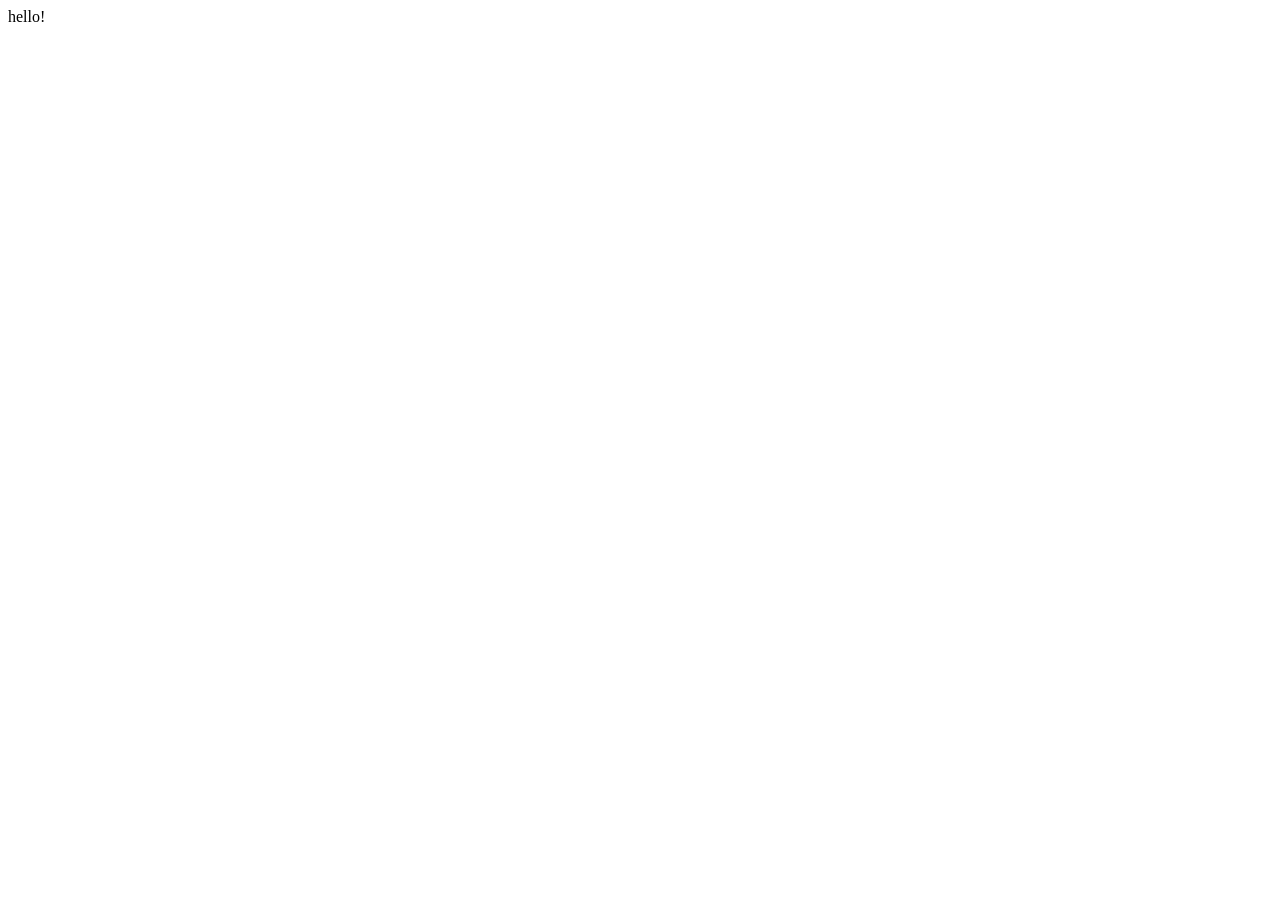
==== index.html @ bf96ccfa "创建 index.html" ====
<html>
  <head>
    <script src="./javascript/cold_joke.js"></script>
    <link rel="stylesheet" href="./style/index.css">
    <title>这里是标题</title>
  </head>
  <body>
    <p class="title">hello!</p>
    <script>
      document.body.innerHTML += getColdJoke();
    </script>
  </body>
</html>
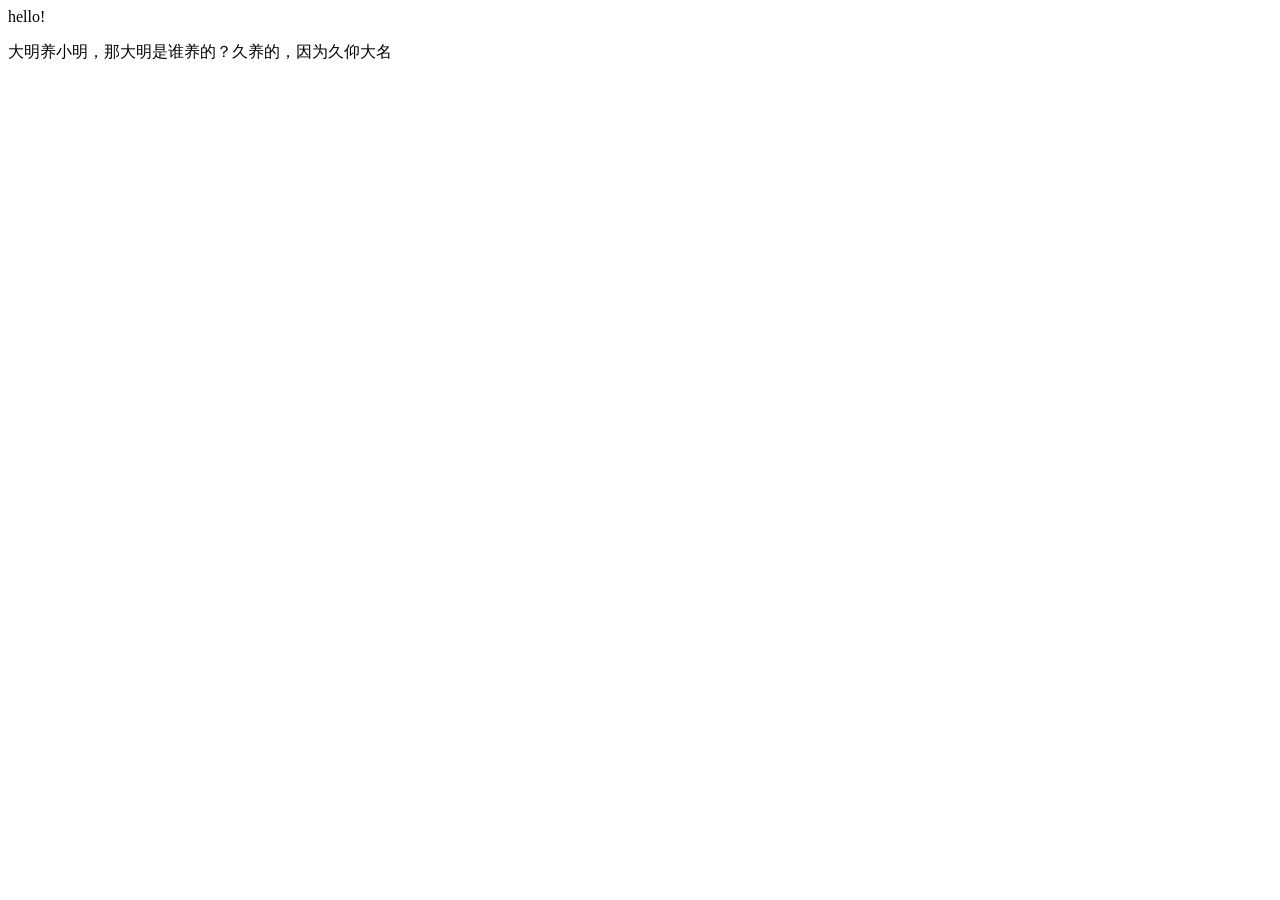
==== commit 44e6bb26: "更新 index.html" ====
--- a/index.html
+++ b/index.html
@@ -1,7 +1,6 @@
 <html>
   <head>
-    <script src="./javascript/cold_joke.js"></script>
-    <link rel="stylesheet" href="./style/index.css">
+    <script src="./javascript/chill.js"></script>
     <title>这里是标题</title>
   </head>
   <body>
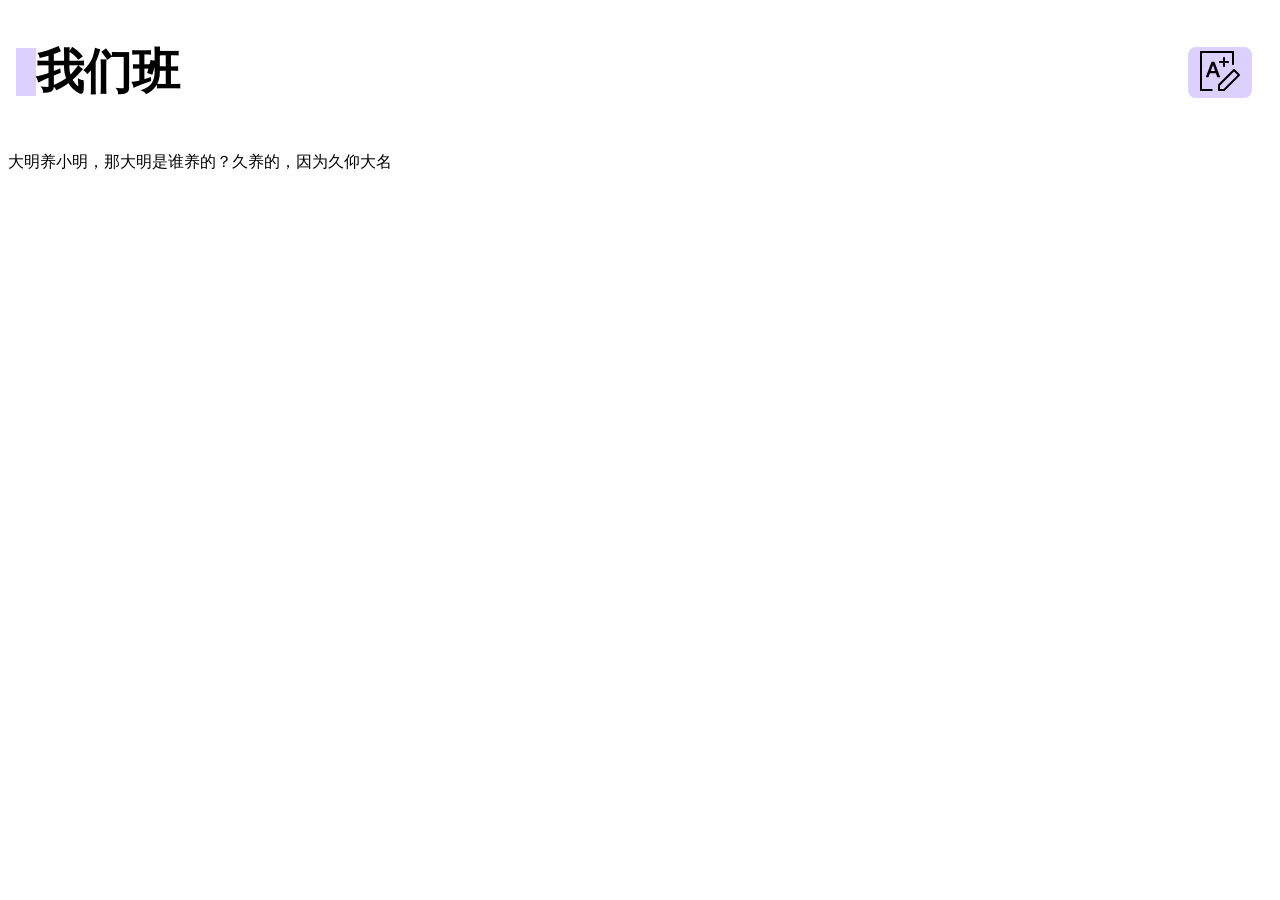
==== commit 7554b4a1: "更新 index.html" ====
--- a/index.html
+++ b/index.html
@@ -1,12 +1,33 @@
-<html>
+<!DOCTYPE html>
+<html lang="zh">
   <head>
-    <script src="./javascript/chill.js"></script>
-    <title>这里是标题</title>
-  </head>
+    <meta charset="UTF-8">
+    <title>我们班</title>
+    <link rel="shortcut icon" href="icon.ico" type="image/x-icon" />
+    <link rel="stylesheet" href="./style/style.css">
+    <script src="javascript/chill.js"></script>
+    <script src="javascript/data.js"></script>
+  </head> 
   <body>
-    <p class="title">hello!</p>
+    <div class="title">
+      <div class="edge" style="width: 20px; height: 48px;"></div>
+      <h1 style="font-size: 48px;">我们班</h1>
+      <div class="title-end">
+        <div class="button">
+          <a href="score.html">
+            <svg class="icon" viewBox="0 0 1024 1024">
+              <path d="M597.333333 938.666667h-106.666666c-12.8 0-21.333333-8.533333-21.333334-21.333334v-106.666666c0-6.4 2.133333-10.666667 6.4-14.933334l320-320c8.533333-8.533333 21.333333-8.533333 29.866667 0l106.666667 106.666667c8.533333 8.533333 8.533333 21.333333 0 29.866667l-320 320c-4.266667 4.266667-8.533333 6.4-14.933334 6.4z m-85.333333-42.666667h76.8l298.666667-298.666667-76.8-76.8-298.666667 298.666667V896zM334.933333 938.666667H106.666667c-12.8 0-21.333333-8.533333-21.333334-21.333334V106.666667c0-12.8 8.533333-21.333333 21.333334-21.333334h682.666666c12.8 0 21.333333 8.533333 21.333334 21.333334v256c0 12.8-8.533333 21.333333-21.333334 21.333333s-21.333333-8.533333-21.333333-21.333333V128H128v768h206.933333c12.8 0 21.333333 8.533333 21.333334 21.333333s-10.666667 21.333333-21.333334 21.333334z"></path>
+              <path d="M516.266667 637.866667L394.666667 320c0-2.133333-2.133333-4.266667-4.266667-4.266667h-55.466667c-2.133333 0-4.266667 2.133333-4.266666 4.266667L209.066667 637.866667v4.266666c0 2.133333 2.133333 2.133333 4.266666 2.133334h51.2c2.133333 0 4.266667-2.133333 4.266667-4.266667l27.733333-78.933333h128l27.733334 78.933333c0 2.133333 2.133333 4.266667 4.266666 4.266667H512c2.133333 0 4.266667 0 4.266667-2.133334 2.133333-2.133333 2.133333-2.133333 0-4.266666zM407.466667 512h-91.733334l46.933334-125.866667 44.8 125.866667zM682.666667 341.333333h-170.666667c-12.8 0-21.333333-8.533333-21.333333-21.333333s8.533333-21.333333 21.333333-21.333333h170.666667c12.8 0 21.333333 8.533333 21.333333 21.333333s-8.533333 21.333333-21.333333 21.333333z"></path>
+              <path d="M597.333333 426.666667c-12.8 0-21.333333-8.533333-21.333333-21.333334v-170.666666c0-12.8 8.533333-21.333333 21.333333-21.333334s21.333333 8.533333 21.333334 21.333334v170.666666c0 12.8-8.533333 21.333333-21.333334 21.333334z"></path>
+            </svg>
+          </a>
+        </div>
+      </div>
+    </div>
     <script>
-      document.body.innerHTML += getColdJoke();
-    </script>
+      let chill = document.createElement('p');
+      chill.innerHTML = getColdJoke();
+      document.body.appendChild(chill);
+    </script> 
   </body>
 </html>
--- a/style/style.css
+++ b/style/style.css
@@ -0,0 +1,122 @@
+.title {
+    display: flex;
+    align-items: center;
+    padding: 8px;
+}
+.title-end {
+    display: flex;
+    margin-left: auto;
+    justify-content: flex-end;
+    align-items: center;
+    padding: 8px;
+}
+.title h1,
+.title h2,
+.title h3,
+.title h4,
+.title h5,
+.title h6 {
+    margin: 24px;
+    margin-left: 0px;
+    animation: slideDown 0.8s ease;
+}
+.icon {
+  width: 48px;
+  height: 48px;
+}
+@keyframes slideDown {
+    from {
+        opacity: 0;
+        transform: translateX(32px);
+    }
+    to {
+        opacity: 1;
+        transform: translateX(0);
+    }
+}
+.button {
+    border-radius: 8px;
+    background-color: #dcd0ff;
+    margin: 4px;
+    padding: 0px 8px;
+    line-height: 1;
+}
+.button:hover {
+    background: #9f78af;
+    color: #FFFFFF;
+}
+.edge {
+    background-color: #dcd0ff;
+}
+tr:hover {
+    background: #f5f5ff;
+}
+input {
+    width: 100%;
+    margin: 8px;
+    box-sizing: border-box;
+}
+button {
+    margin: 8px;
+    border-radius: 4px;
+    background-color: #dcd0ff;
+}
+select {
+    padding: 4px;
+}
+table {
+    width: 100%;
+    border-collapse: collapse;
+    border-radius: 8px;
+    overflow: hidden;
+}
+th {
+    white-space: nowrap;
+    padding: 12px 16px;
+    text-align: left;
+}
+td {
+    white-space: nowrap;
+    padding: 12px 16px;
+    border-bottom: 2px solid #e0e0e0;
+}
+td:last-child {
+    width: 100%;
+    white-space: normal;
+}
+tr:last-child td {
+    border-bottom: none;
+}
+.cover {
+    position: fixed;
+    top: 0%;
+    left: 0%;
+    z-index: 999;
+    background: rgba(0,0,0,0.5);
+    width: 100%;
+    height: 100%;
+}
+.float {
+    position: fixed;
+    top: 50%;
+    left: 50%;
+    width: 70%;
+    max-height: 70%;
+    z-index: 9999;
+    background: white;
+    border-radius: 12px;
+    box-shadow: 0 12px 20px rgba(0,0,0,0.1);
+    padding: 12px;
+    overflow-y: auto;
+    animation: popIn 0.4s ease forwards;
+}
+@keyframes popIn {
+    0% {
+        opacity: 0;
+        transform: translate(-50%, -50%) scale(0.5);
+    }
+    100% {
+        opacity: 1;
+        transform: translate(-50%, -50%) scale(1);
+    }
+}
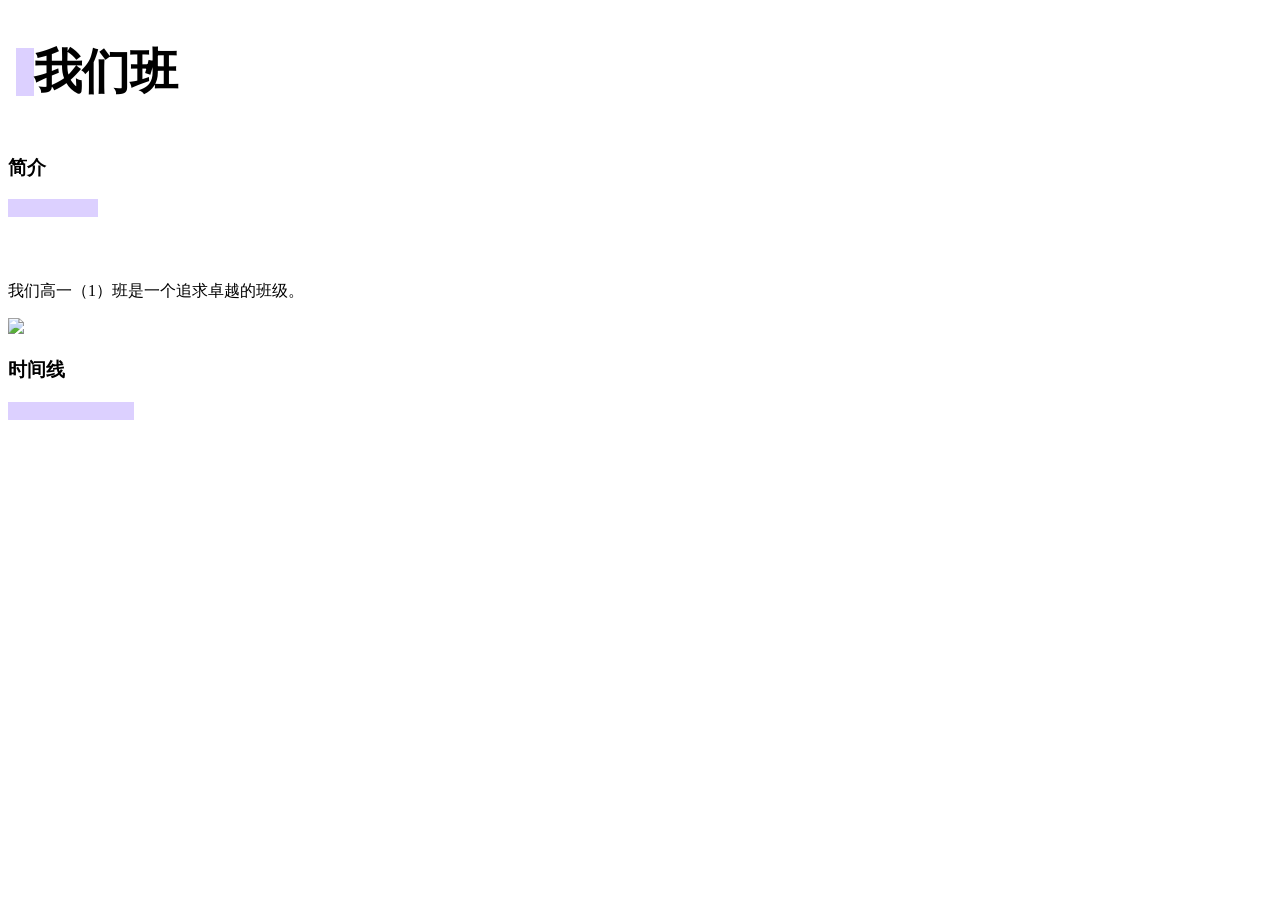
==== commit 94b07704: "更新 index.html" ====
--- a/index.html
+++ b/index.html
@@ -5,15 +5,16 @@
     <title>我们班</title>
     <link rel="shortcut icon" href="icon.ico" type="image/x-icon" />
     <link rel="stylesheet" href="./style/style.css">
-    <script src="javascript/chill.js"></script>
-    <script src="javascript/data.js"></script>
+    <script src="javascript/tips.js"></script>
+    <script src="javascript/content.js"></script>
+    <script src="javascript/script.js"></script>
   </head> 
   <body>
     <div class="title">
-      <div class="edge" style="width: 20px; height: 48px;"></div>
+      <div class="edge" style="width: 18px; height: 48px;"></div>
       <h1 style="font-size: 48px;">我们班</h1>
       <div class="title-end">
-        <div class="button">
+        <!-- <div class="button">
           <a href="score.html">
             <svg class="icon" viewBox="0 0 1024 1024">
               <path d="M597.333333 938.666667h-106.666666c-12.8 0-21.333333-8.533333-21.333334-21.333334v-106.666666c0-6.4 2.133333-10.666667 6.4-14.933334l320-320c8.533333-8.533333 21.333333-8.533333 29.866667 0l106.666667 106.666667c8.533333 8.533333 8.533333 21.333333 0 29.866667l-320 320c-4.266667 4.266667-8.533333 6.4-14.933334 6.4z m-85.333333-42.666667h76.8l298.666667-298.666667-76.8-76.8-298.666667 298.666667V896zM334.933333 938.666667H106.666667c-12.8 0-21.333333-8.533333-21.333334-21.333334V106.666667c0-12.8 8.533333-21.333333 21.333334-21.333334h682.666666c12.8 0 21.333333 8.533333 21.333334 21.333334v256c0 12.8-8.533333 21.333333-21.333334 21.333333s-21.333333-8.533333-21.333333-21.333333V128H128v768h206.933333c12.8 0 21.333333 8.533333 21.333334 21.333333s-10.666667 21.333333-21.333334 21.333334z"></path>
@@ -21,13 +22,54 @@
               <path d="M597.333333 426.666667c-12.8 0-21.333333-8.533333-21.333333-21.333334v-170.666666c0-12.8 8.533333-21.333333 21.333333-21.333334s21.333333 8.533333 21.333334 21.333334v170.666666c0 12.8-8.533333 21.333333-21.333334 21.333334z"></path>
             </svg>
           </a>
-        </div>
+        </div> -->
+      </div>
+    </div>
+    <div id="chill" style=""></div>
+    <div style="width: 100%; flex-direction: column;" class="scroll_animated">
+      <div style="flex-direction: column; padding-bottom: 48px;">
+        <h3 class="split-title">简介</h3>
+        <div class="edge" style="width: 90px; height: 18px;"></div>
+      </div>
+      <div class="card">
+        <p>我们高一（1）班是一个追求卓越的班级。</p>
+        <img class="image-right" src="./img/img_1789741856337"/>
+      </div>
+      <div style="flex-direction: column; padding-bottom: 48px;">
+        <h3 class="split-title">时间线</h3>
+        <div class="edge" style="width: 126px; height: 18px;"></div>
       </div>
     </div>
     <script>
-      let chill = document.createElement('p');
-      chill.innerHTML = getColdJoke();
-      document.body.appendChild(chill);
-    </script> 
+      // 加载冷笑话
+      let chill = document.getElementById('chill');
+      chill.innerHTML = '<svg viewBox="0 0 1024 1024" xmlns="http://www.w3.org/2000/svg" width="24" height="24"><path d="M394.5472 864.2048c0 21.5552 17.6128 39.168 39.168 39.168h156.5184c21.504 0 39.168-17.6128 39.168-39.168v-39.1168H394.5472v39.1168M512 120.6272a273.9712 273.9712 0 0 0-273.9712 273.9712c0 93.1328 46.592 175.1552 117.3504 224.6656v88.4224c0 21.5552 17.664 39.168 39.168 39.168h234.8544c21.504 0 39.1168-17.6128 39.1168-39.168v-88.4224a273.5616 273.5616 0 0 0 117.4528-224.6656A273.9712 273.9712 0 0 0 512 120.6272m111.7696 434.432l-33.536 23.296v90.2144H433.7152V578.56l-33.536-23.296a196.1984 196.1984 0 0 1-83.8656-160.4608A196.096 196.096 0 0 1 512 199.0656a195.9936 195.9936 0 0 1 195.6864 195.7376 195.7888 195.7888 0 0 1-83.9168 160.256" fill="#000000"></path></svg><p style="white-space: nowrap; margin-left: 8px;">' + getTips() + '</p><div></div>';
+
+      // 加载动画
+      const observer = new IntersectionObserver((entries) => {
+            entries.forEach(entry => {
+                if (entry.isIntersecting) {
+                    // 容器进入屏幕
+                    const group = entry.target;
+                    Array.from(group.children).forEach((child, index) => {
+                        setTimeout(() => {
+                            child.classList.add('show');
+                        }, index * 150);  // 每个延迟 150ms
+                    });
+
+                    // 只触发一次
+                    observer.unobserve(group);
+                }
+            });
+        }, {
+            threshold: 0.5,  // 容器 50% 可见时触发
+            rootMargin: '0px 0px -50px 0px'
+        });
+
+        // ===== 观察所有动画容器 =====
+        document.querySelectorAll('.scroll_animated').forEach(group => {
+            observer.observe(group);
+        });
+    </script>
   </body>
 </html>
